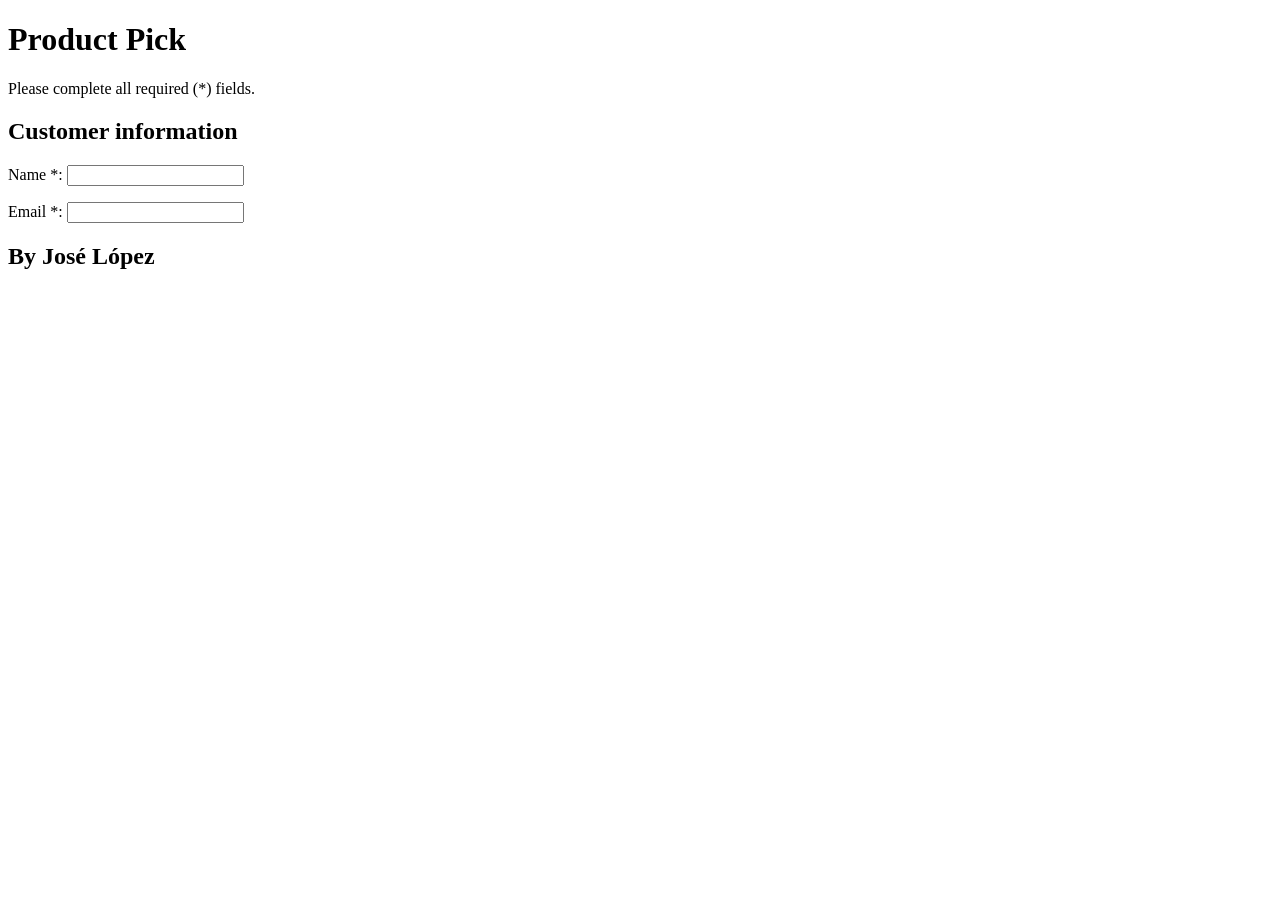
==== Form-Controls/index.html @ dd0b90d4 "Costumer information" ====
<!DOCTYPE html>
<html lang="en">
  <head>
    <meta charset="utf-8" />
    <meta http-equiv="X-UA-Compatible" content="IE=edge" />
    <title>My form exercise</title>
    <meta name="description" content="" />
    <meta name="viewport" content="width=device-width, initial-scale=1" />
  </head>
  <body>
    <header>
      <h1>Product Pick</h1>
    </header>
    <main>
      <form>
        <!-- write your html here-->
        <!-- 
          try writing out the requirements first as comments
        this will also help you fill in your PR message later-->

        <!-- Costumer information -->
        <p>Please complete all required (*) fields.</p>
        <section>
          <h2>Customer information</h2>
          <p>
            <label for="name">Name *:</label>
            <input type="text" id="name" name="username" required />
          </p>
          <p>
            <label for="mail">Email *:</label>
            <input type="email" id="mail" name="user-mail" required />
          </p>
        </section>
      </form>
    </main>
    <footer>
      <!-- change to your name-->
      <h2>By José López</h2>
    </footer>
  </body>
</html>
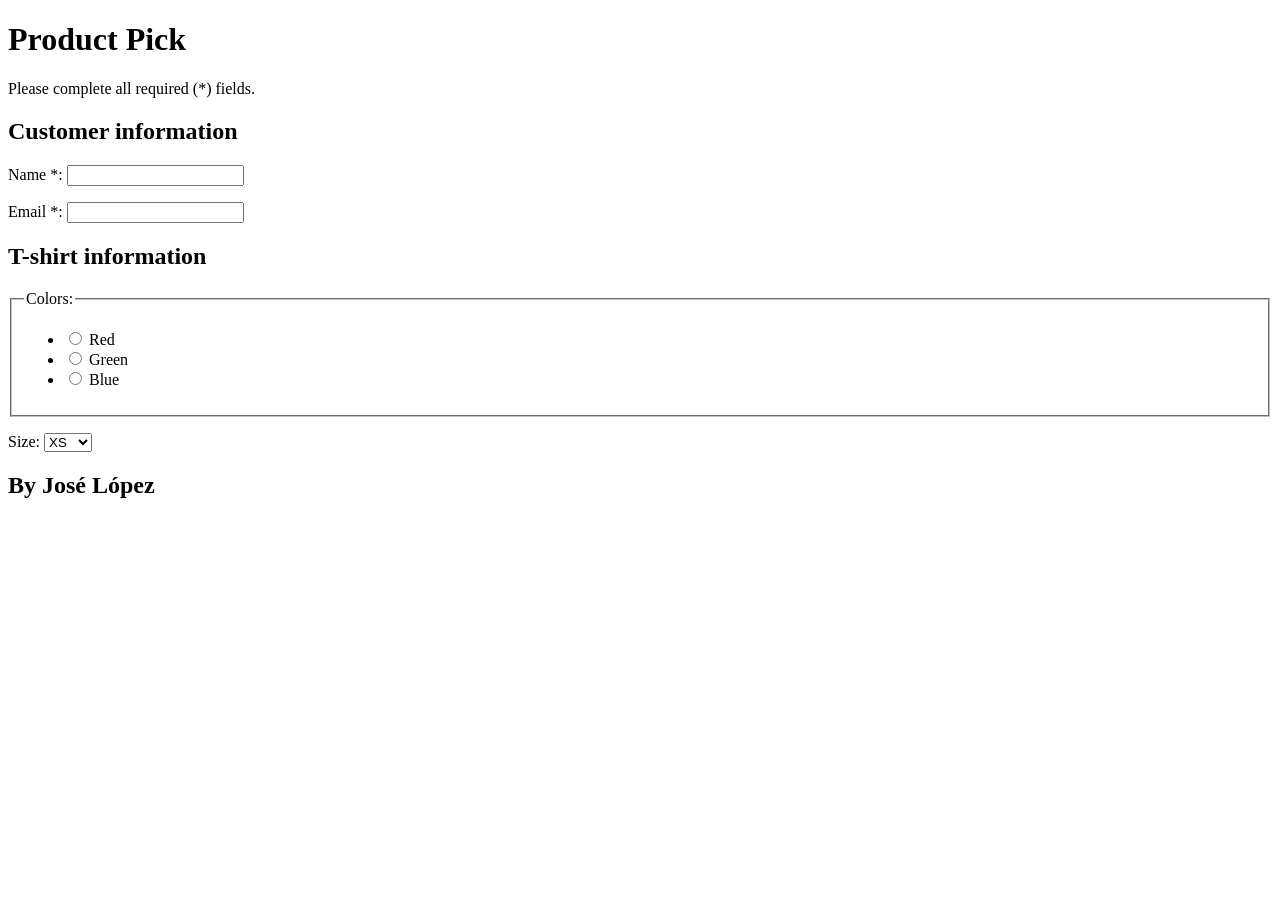
==== commit f53ec66e: "T-shirt information added" ====
--- a/Form-Controls/index.html
+++ b/Form-Controls/index.html
@@ -31,6 +31,47 @@
             <input type="email" id="mail" name="user-mail" required />
           </p>
         </section>
+
+        <!-- T-shirt information -->
+         <section>
+            <h2>T-shirt information</h2>
+            <fieldset>
+              <legend>Colors: </legend>
+              <ul>
+                <li>
+                  <label for="Red">
+                    <input type="radio" id="Red" name="Colors" value="Red" />
+                    Red
+                  </label>
+                </li>
+                <li>
+                  <label for="Green">
+                    <input type="radio" id="Green" name="Colors" value="Green" />
+                    Green
+                  </label>
+                </li>
+                <li>
+                  <label for="Blue">
+                    <input type="radio" id="Blue" name="Colors" value="Blue" />
+                    Blue
+                  </label>
+                </li>
+              </ul>
+            </fieldset>
+            <p>
+              <label for="size">
+                <span>Size:</span>
+              </label>
+              <select id="size" name="T-shirt_size">
+                <option value="XS">XS</option>
+                <option value="S">S</option>
+                <option value="M">M</option>
+                <option value="L">L</option>
+                <option value="XL">XL</option>
+                <option value="XXL">XXL</option>
+              </select>
+            </p>
+          </section>
       </form>
     </main>
     <footer>
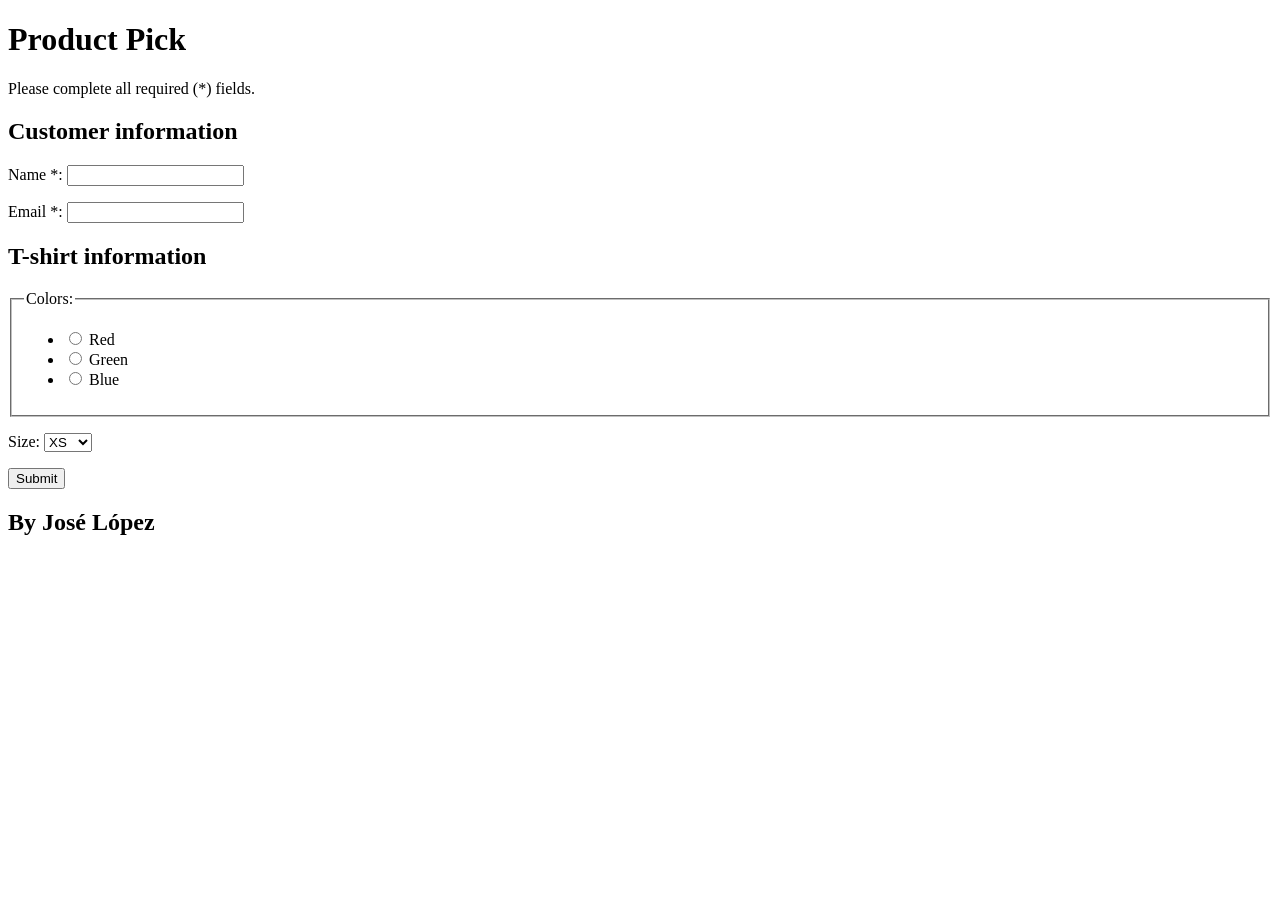
==== commit 448ee32e: "submit button and required fields" ====
--- a/Form-Controls/index.html
+++ b/Form-Controls/index.html
@@ -40,19 +40,19 @@
               <ul>
                 <li>
                   <label for="Red">
-                    <input type="radio" id="Red" name="Colors" value="Red" />
+                    <input type="radio" id="Red" name="Colors" value="Red" required />
                     Red
                   </label>
                 </li>
                 <li>
                   <label for="Green">
-                    <input type="radio" id="Green" name="Colors" value="Green" />
+                    <input type="radio" id="Green" name="Colors" value="Green" required />
                     Green
                   </label>
                 </li>
                 <li>
                   <label for="Blue">
-                    <input type="radio" id="Blue" name="Colors" value="Blue" />
+                    <input type="radio" id="Blue" name="Colors" value="Blue" required />
                     Blue
                   </label>
                 </li>
@@ -62,7 +62,7 @@
               <label for="size">
                 <span>Size:</span>
               </label>
-              <select id="size" name="T-shirt_size">
+              <select id="size" name="T-shirt_size" required >
                 <option value="XS">XS</option>
                 <option value="S">S</option>
                 <option value="M">M</option>
@@ -70,6 +70,13 @@
                 <option value="XL">XL</option>
                 <option value="XXL">XXL</option>
               </select>
+            </p>
+          </section>
+
+          <!-- Submit button -->
+          <section>
+            <p>
+              <button type="submit">Submit</button>
             </p>
           </section>
       </form>
